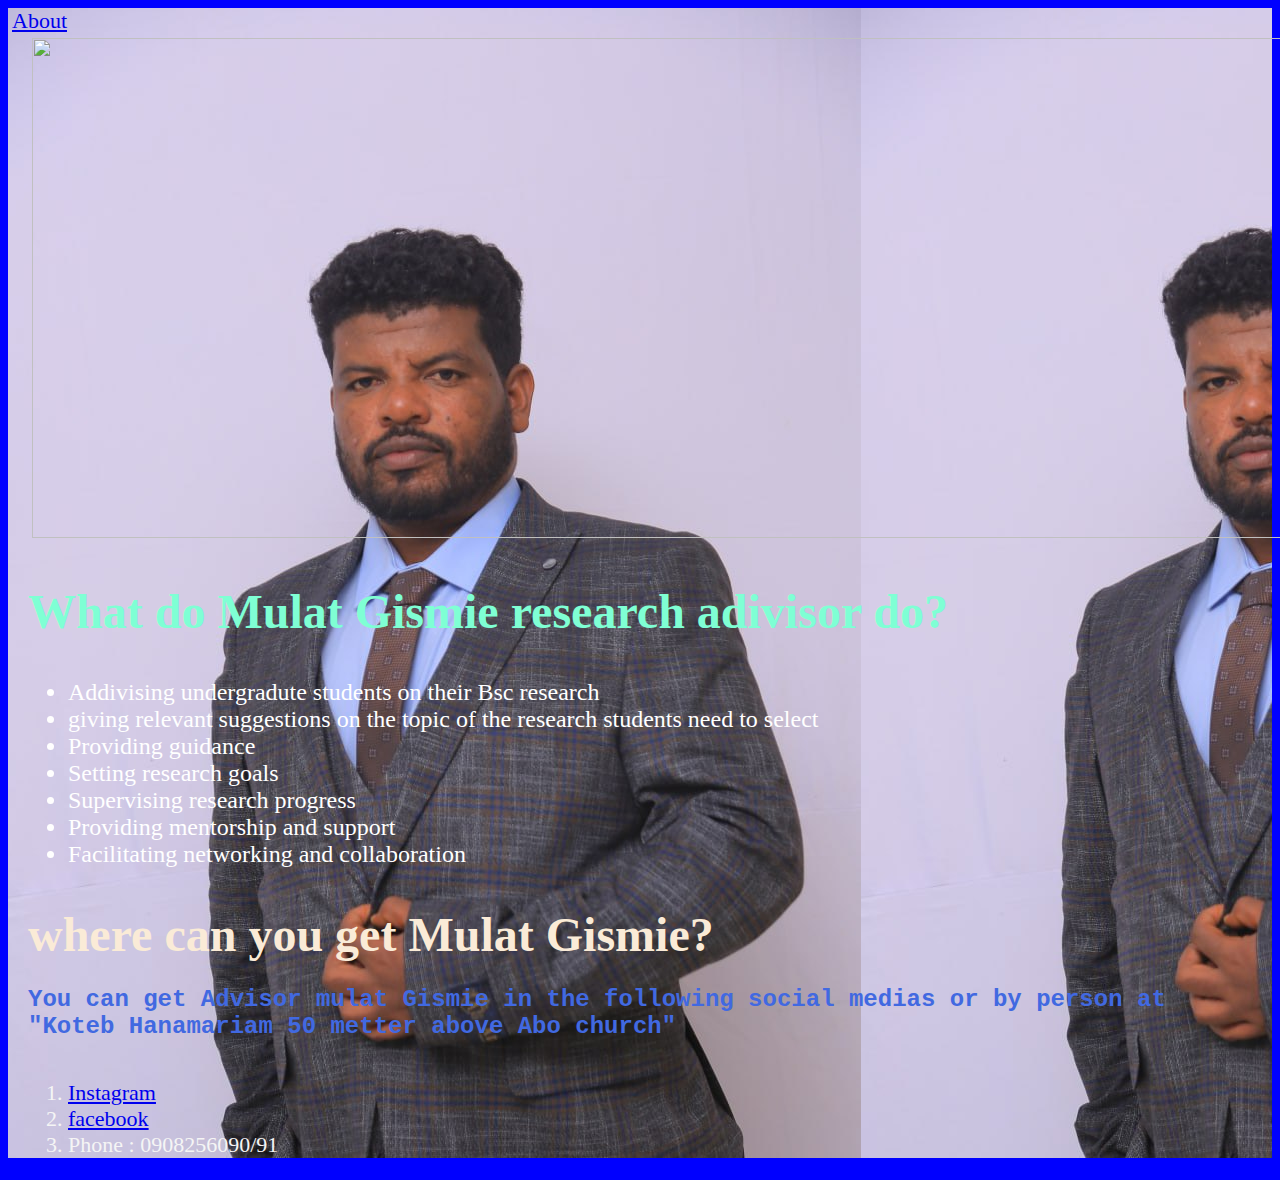
==== index.html @ 1f9f058f "Add files via upload" ====
<!DOCTYPE html>
<html>
    <head>
        <title>Mulat Gsmie Research advisor </title>
        <link rel="stylesheet" href="style.css">

    </head>
    <body style="background: url('./log.jpg')" width="300",height="200">
        
        <div class="container">
            <li><a href="Index(2).html">About</a></li>
            <div class="container">
                <div class="row">
                    <div class="col-12">
                         <div id="bio" class="col-12 col-lg-6 text-center">
                            <div class="text-center">
                                <img src="logos.png" id="logos" width="1500" height="500">
                            </div>
                    </div>
                </div>
                    <div id="more" class="col-12 col-lg-6">
                        <div class="center-text">
                            <h2 style="color: aquamarine; font-size: 48px;" > What do Mulat Gismie research adivisor do?</h2>
                            <ul style="color: white; font-size: 24px;">
                                <li>Addivising undergradute students on their Bsc research</a></li>
                                <li>giving relevant suggestions on the topic of the research students need to select </a></li>
                                <li>Providing guidance</a></li>
                                <li>Setting research goals</a></li>
                                <li>Supervising research progress</a> </li>
                                <li>Providing mentorship and support</li>
                                <li>Facilitating networking and collaboration</li>
                            
                            </ul>
                            <h2 style="color: antiquewhite; font-size: 48px;">where can you get Mulat Gismie?
                                <p style="color: royalblue;">You can get Advisor mulat Gismie in the following social medias or by person at "Koteb Hanamariam 50 metter above Abo church"</p>
                            </h2>
                    
                            <ol>
                                <li><a href="https://instagram.com/mulatabtew?igshid=MjEwN2IyYWYwYw==" class="btn btn-primary">Instagram</a></li>
                                <li><a href="https://www.facebook.com/mulat.abtew" class="btn btn-primary">facebook </a></li>
                                <li>Phone : <span>0908256090/91</span></li>
                                </ol>
                            </div>   
                    </div>

                </div>

            </div>

        </div>
    </body>
</html>
---- style.css ----
html{
    font-size: 22px;
    background-color: blue
    

}
head{

  width: 35px;
  height: 5px;
  background-color: black;
  margin: 6px 0;
}
body{
    background-color:blueviolet;
    color: whitesmoke;
}

h1{
    color: white;
    background-color: grey;
}
h2{
    color:black;
    font-size: 12px;
}
p{
    color: rgb(128, 62, 0);
    font-family: 'Courier New';
    font-size: 24px;
}

#photo{
    border-width: 2px;
    color: solid blue;
}
h1{
    color: blue;

}
h2{
    color: grey;

}
div{
    margin: 4px;
}
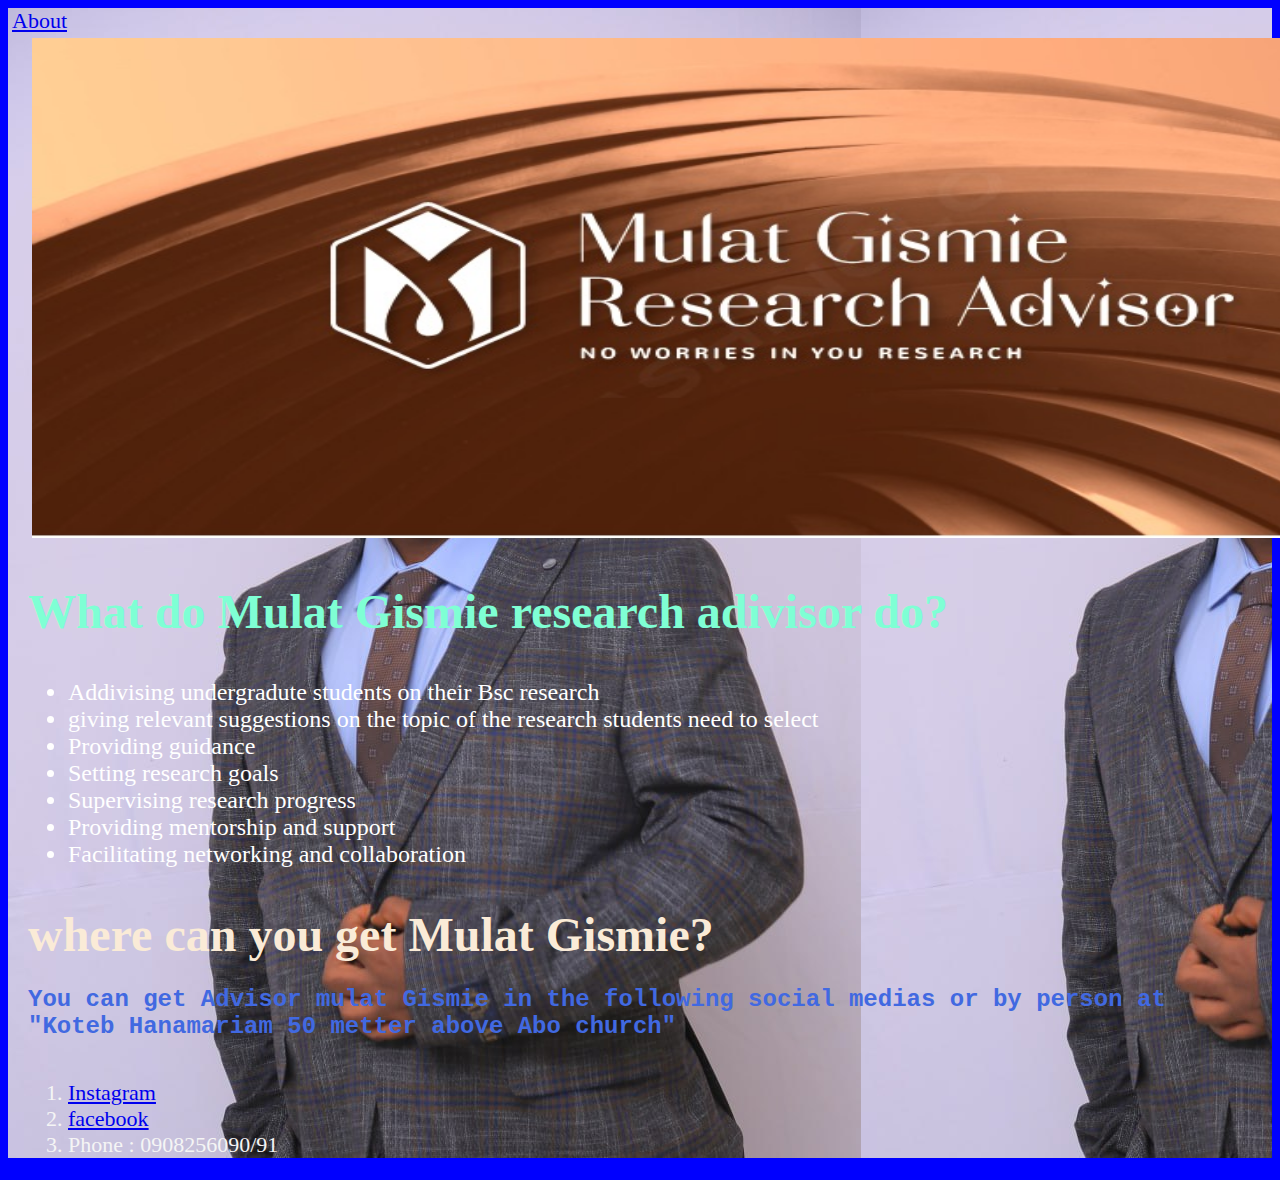
==== commit 71eaa1f4: "Update index.html" ====
--- a/index.html
+++ b/index.html
@@ -14,7 +14,7 @@
                     <div class="col-12">
                          <div id="bio" class="col-12 col-lg-6 text-center">
                             <div class="text-center">
-                                <img src="logos.png" id="logos" width="1500" height="500">
+                                <img src="logos.jpg" id="logos" width="1500" height="500">
                             </div>
                     </div>
                 </div>
@@ -49,4 +49,4 @@
 
         </div>
     </body>
-</html>+</html>
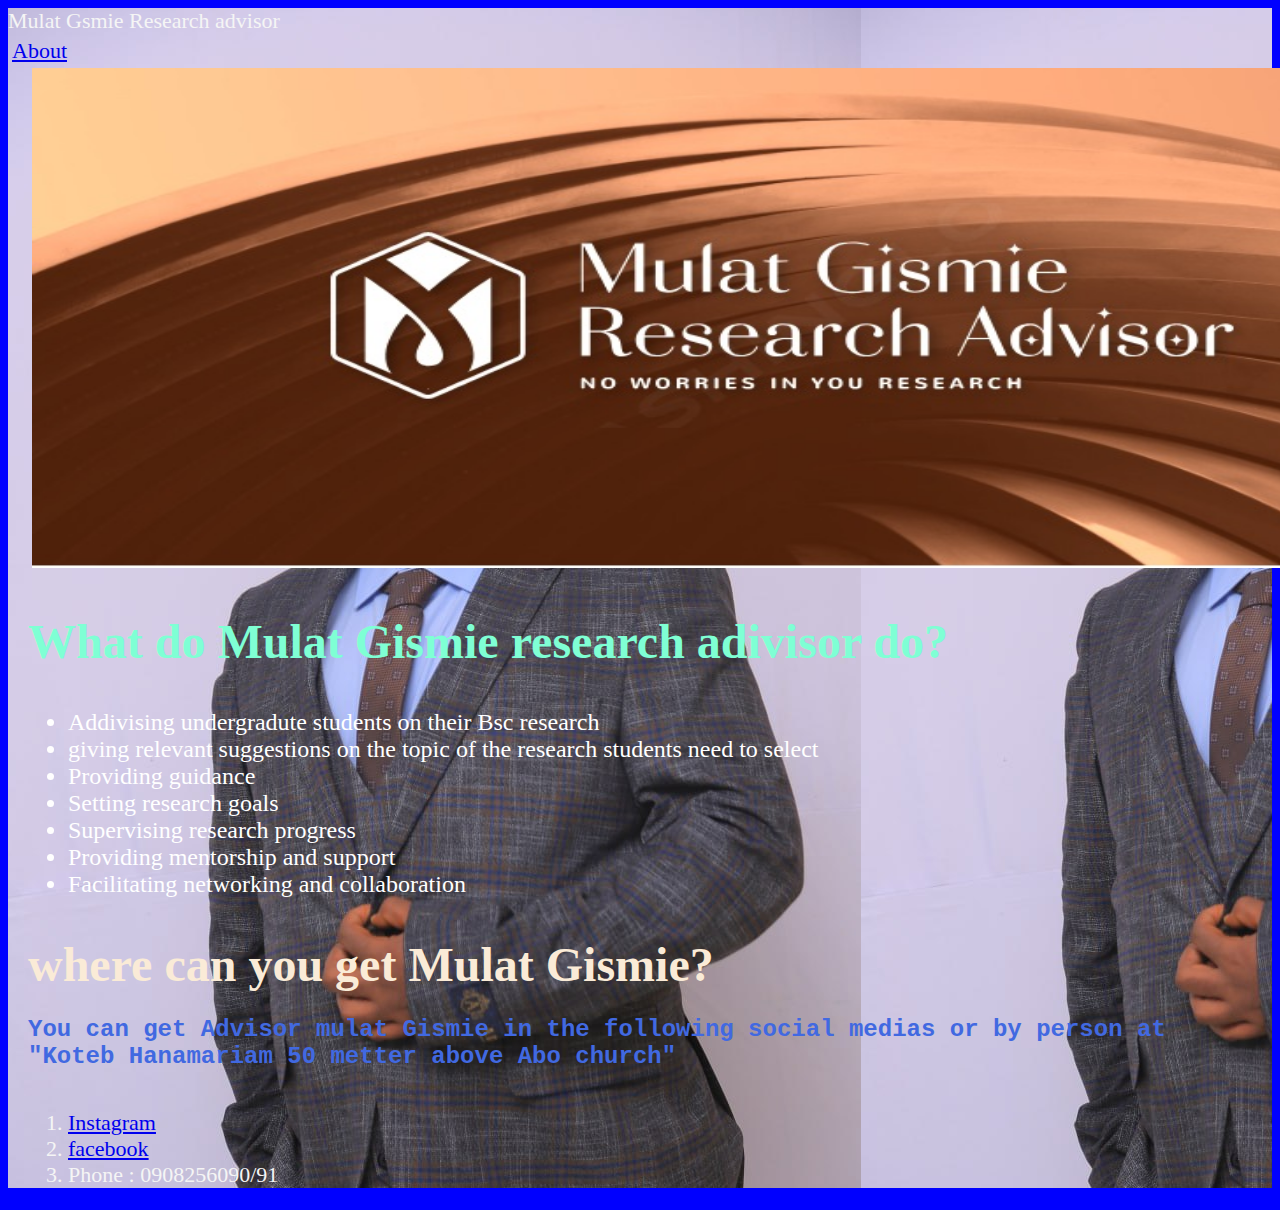
==== commit d4806c10: "Update index.html" ====
--- a/index.html
+++ b/index.html
@@ -1,6 +1,7 @@
 <!DOCTYPE html>
 <html>
     <head>
+        <meta name="viewport" content="width=device-width,intial-scale=1.0>"
         <title>Mulat Gsmie Research advisor </title>
         <link rel="stylesheet" href="style.css">
 
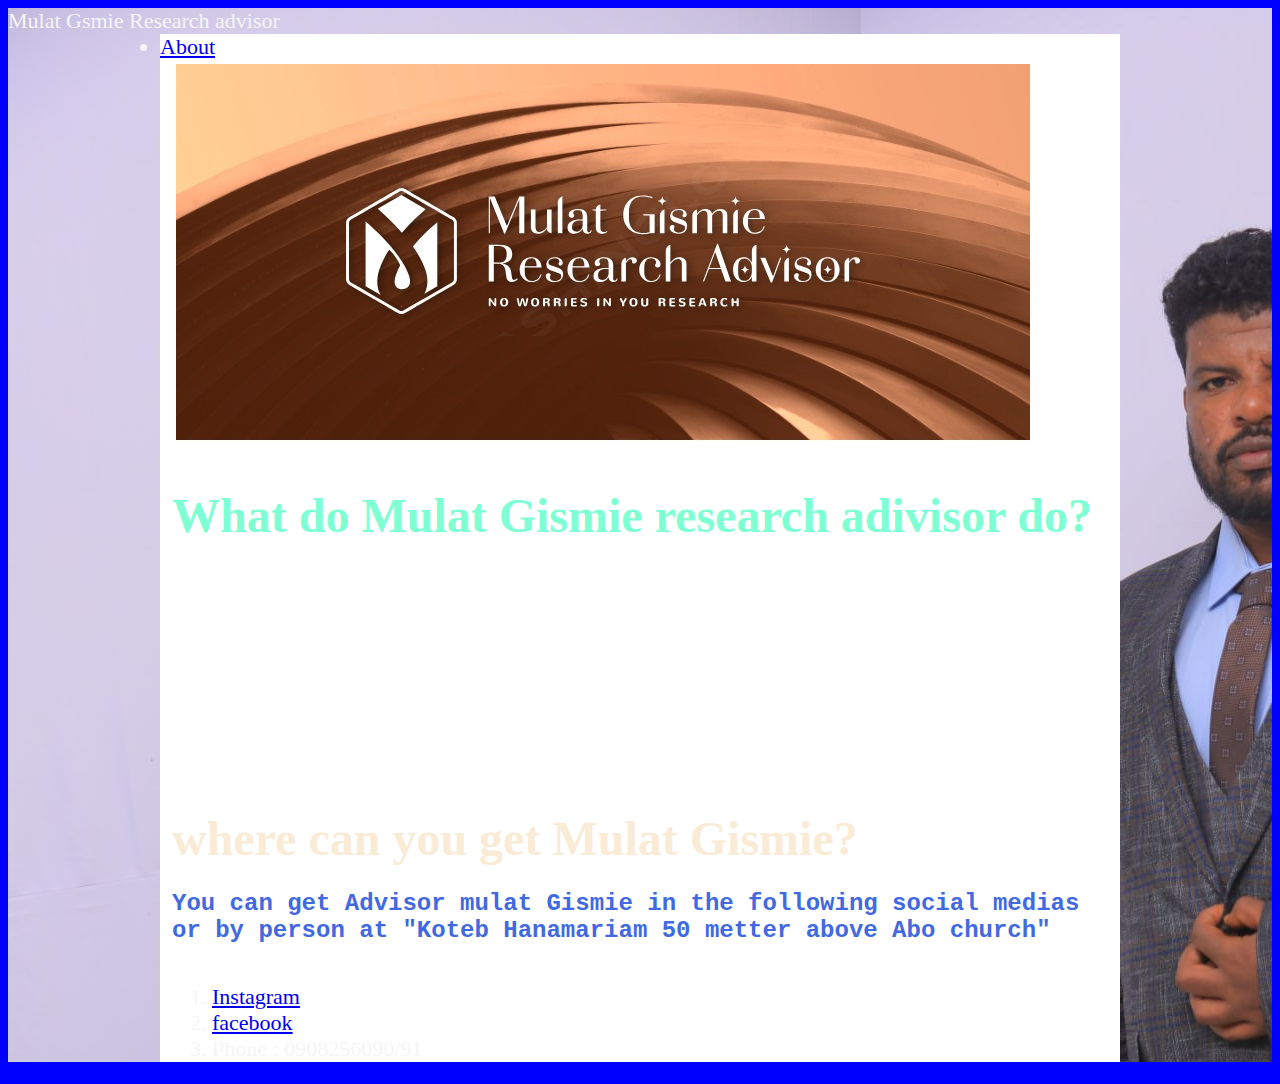
==== commit 2c908430: "Update index.html" ====
--- a/index.html
+++ b/index.html
@@ -4,9 +4,30 @@
         <meta name="viewport" content="width=device-width,intial-scale=1.0>"
         <title>Mulat Gsmie Research advisor </title>
         <link rel="stylesheet" href="style.css">
+        <meta name="viewport" content="width=device-width, initial-scale=1.0">
+        <style>
+            .container {
+                width: 960px;
+                margin: 0 auto;
+                background-color: white;
+            
+            }
+                
+            .image {
+                max-width: 100%;
+                height: auto;
+            }
+            /* Mobile styles */
+            @media (max-width: 600px) {
+            .container {
+                width: 100%;
+                padding: 10px;
+            }
+            }
+        </style>
 
     </head>
-    <body style="background: url('./log.jpg')" width="300",height="200">
+    <body style="background: url('./log.jpg')">
         
         <div class="container">
             <li><a href="Index(2).html">About</a></li>
@@ -15,7 +36,7 @@
                     <div class="col-12">
                          <div id="bio" class="col-12 col-lg-6 text-center">
                             <div class="text-center">
-                                <img src="logos.jpg" id="logos" width="1500" height="500">
+                               <img class="image" src="logos.jpg" alt="logos">
                             </div>
                     </div>
                 </div>
--- a/style.css
+++ b/style.css
@@ -11,6 +11,7 @@
   height: 5px;
   background-color: black;
   margin: 6px 0;
+    
 }
 body{
     background-color:blueviolet;
@@ -45,4 +46,10 @@
 }
 div{
     margin: 4px;
-}+}
+
+        align-items:center;
+        justify-content: space-between;
+        padding:0 10px;
+    }
+}
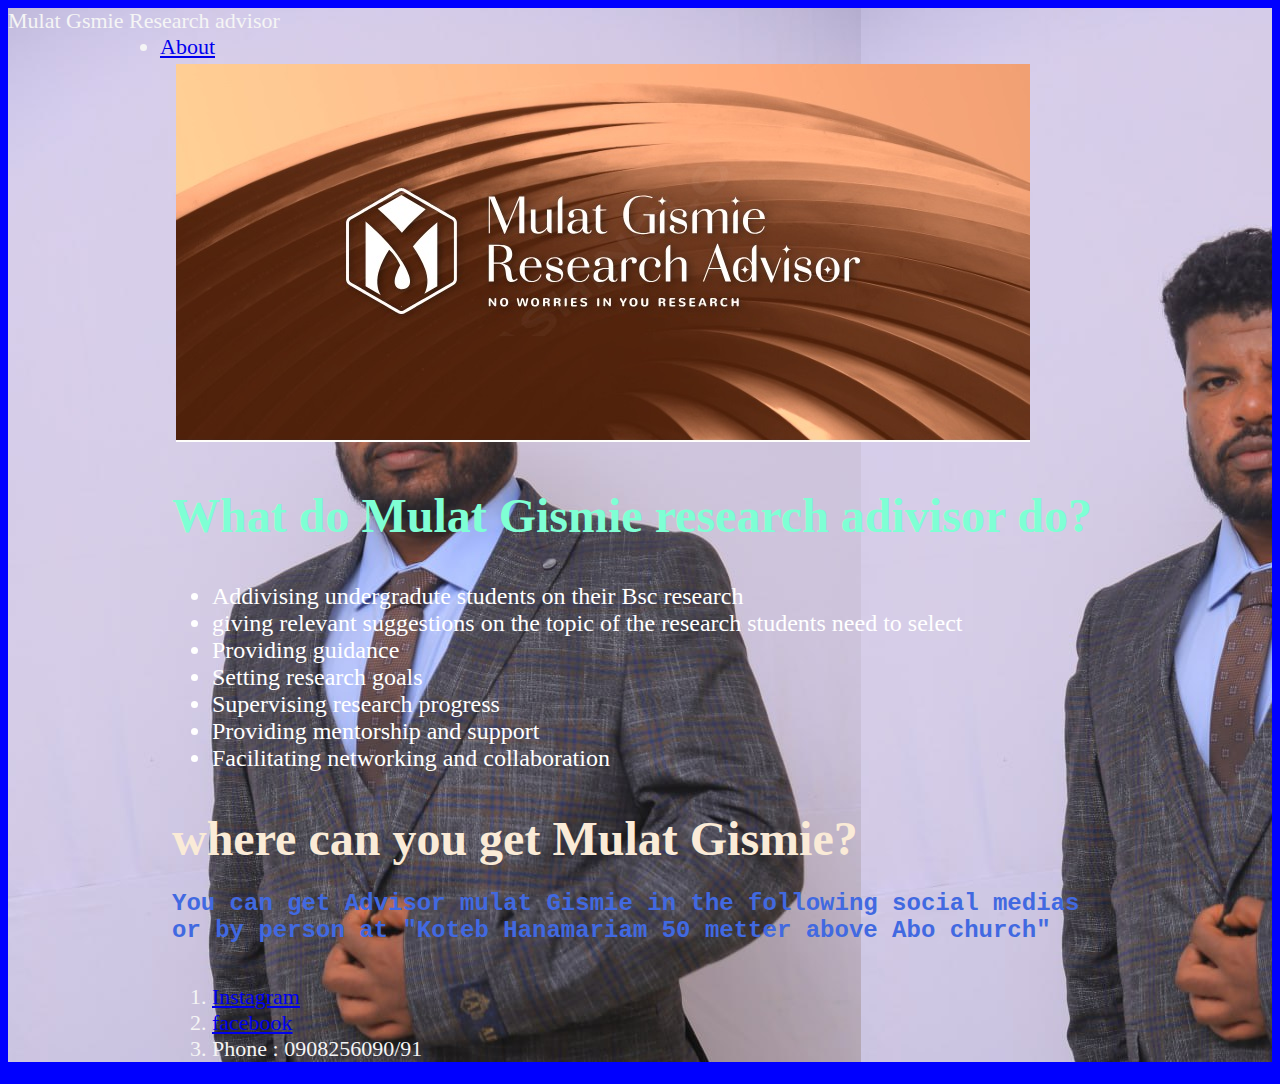
==== commit f2de0b99: "Update index.html" ====
--- a/index.html
+++ b/index.html
@@ -9,7 +9,6 @@
             .container {
                 width: 960px;
                 margin: 0 auto;
-                background-color: white;
             
             }
                 
